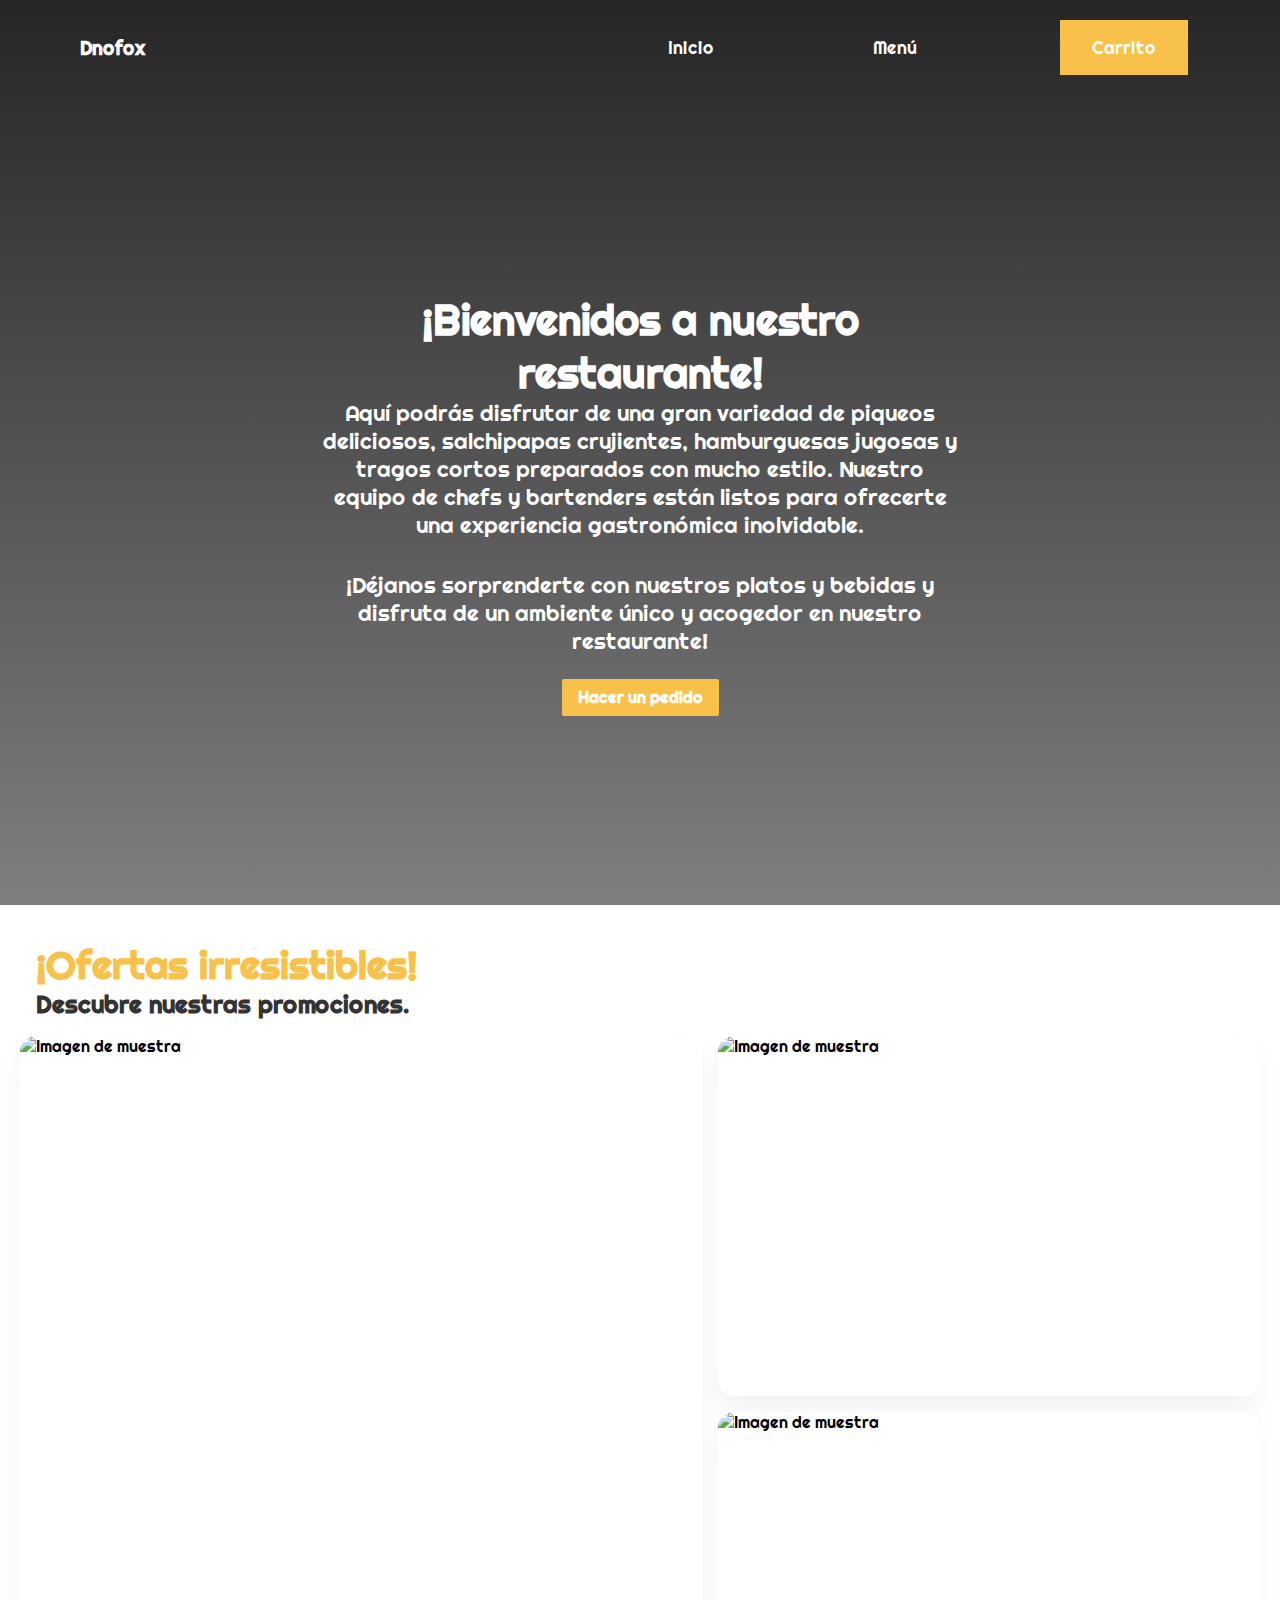
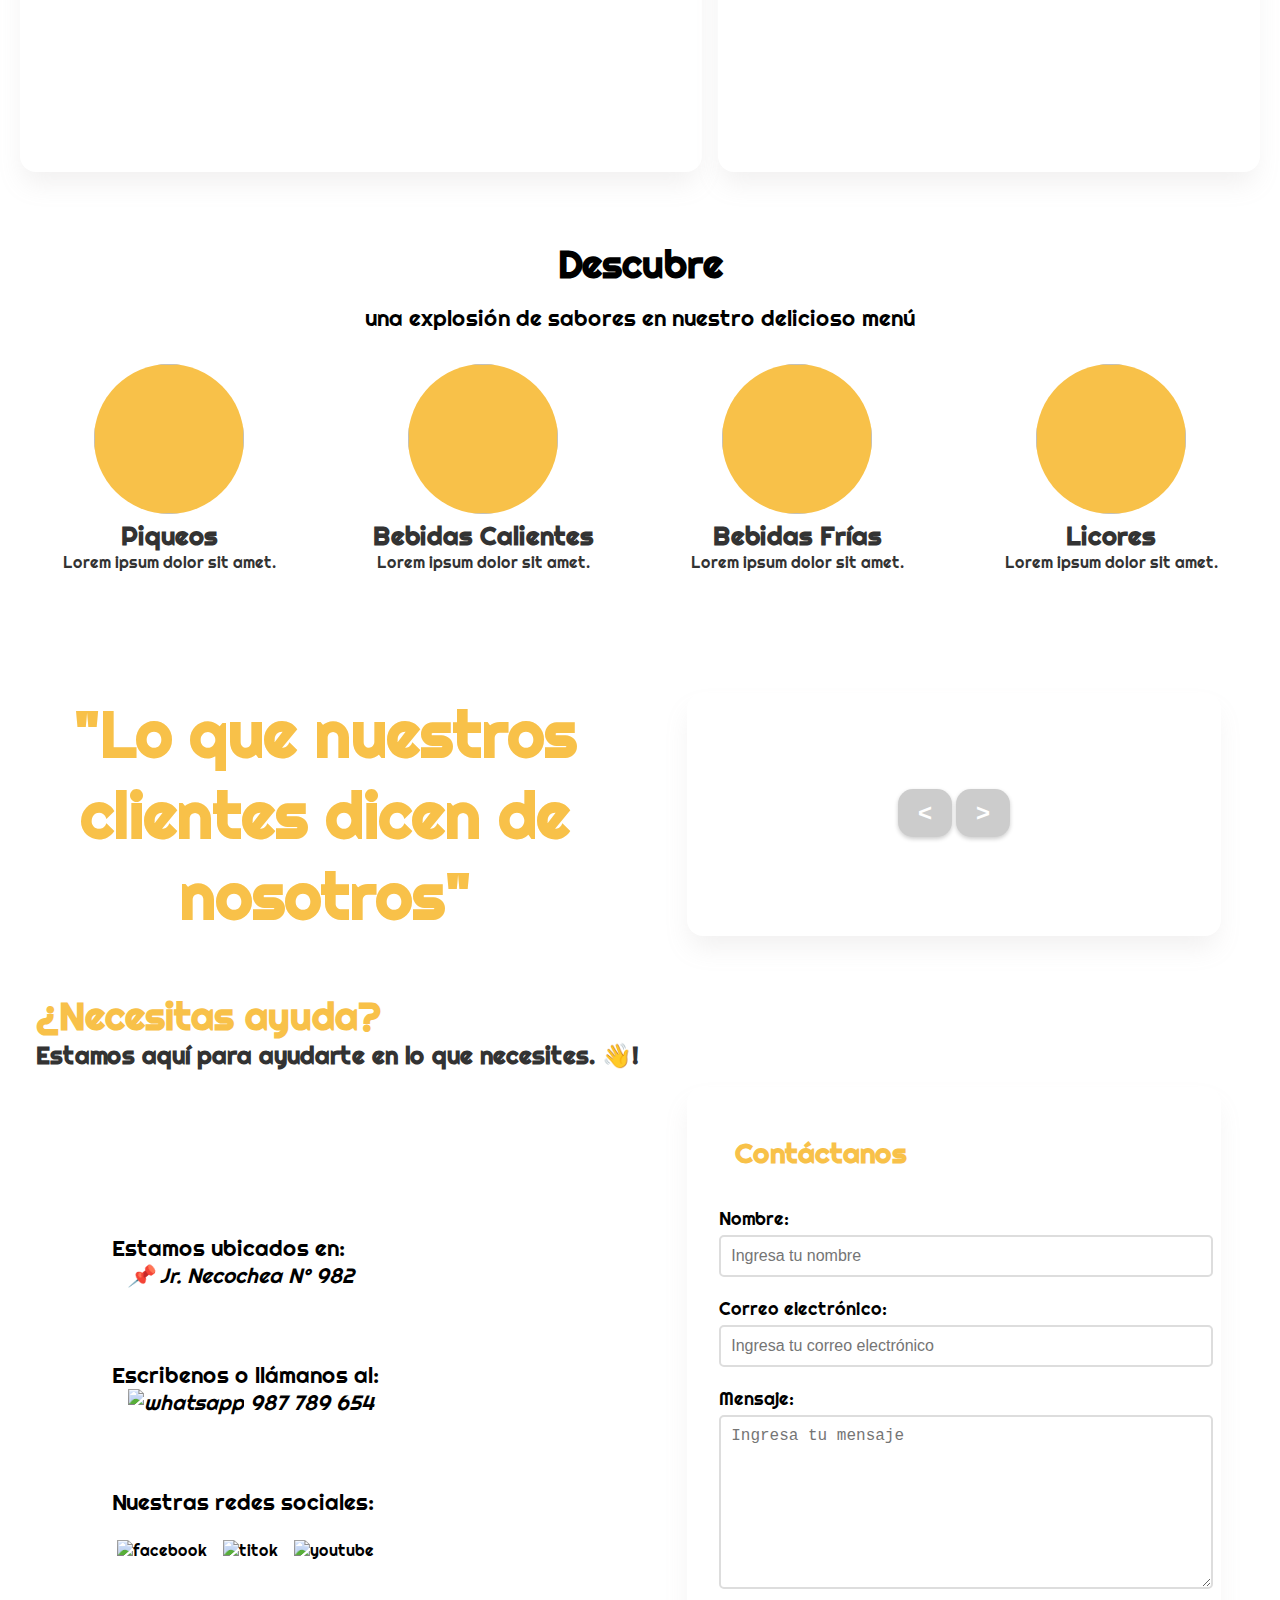
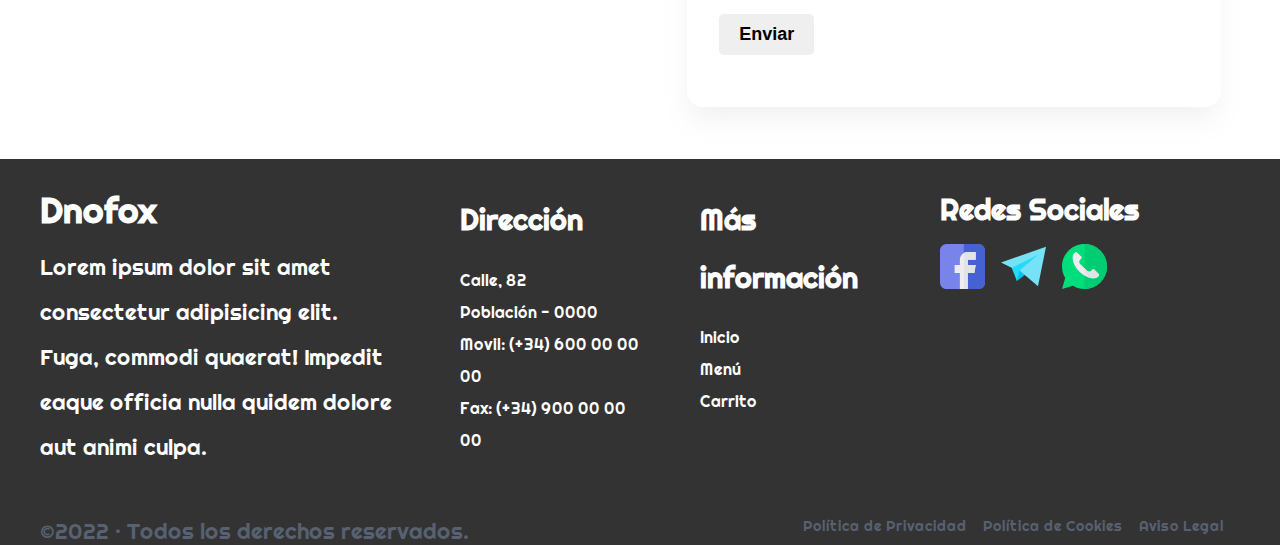
==== website-template/index.html @ bc61fc24 "adaptando para movil, página index" ====
<!DOCTYPE html>
<html lang="es">

<head>
    <meta charset="UTF-8">
    <meta http-equiv="X-UA-Compatible" content="IE=edge">
    <meta name="viewport" content="width=device-width, initial-scale=1.0">
    <title>Dnofox</title>
    <link rel="stylesheet" href="template.css">
</head>

<body>
    <!-- CABECERA -->
    <div class="wrap-header-hero">
        <header class="main-header">
            <div class="header-wrap">
                <div class="wrap-logo-header">
                    <a class="logo-header" href="">Dnofox</a>
                </div>
                <div class=" wrap-nav-header">
                    <nav class="nav-header">
                        <input type="checkbox" id="check">
                        <label for="check" class="checkbtn">
                            <i class="toggle-menu">
                                <img
                                    src="[data-uri]">
                            </i>
                        </label>
                        <ul class="main-menu">
                            <li class="menu-item">
                                <a href="index.html">Inicio</a>
                            </li>
                            <li class="menu-item">
                                <a href="menu.html">Menú</a>
                            </li>
                            <li id="nav-main-shop" class="menu-item">
                                <a href="carrito.html">Carrito</a>
                            </li>
                        </ul>
                    </nav>
                </div>
            </div>
        </header>

        <!-- CONTENIDO -->
        <main>
            <section class="hero-home-page">
                <div class="wrap-hero-home-page">
                    <h1>¡Bienvenidos a nuestro restaurante! </h1>
                    <p>Aquí podrás disfrutar de una gran variedad de piqueos deliciosos, salchipapas crujientes,
                        hamburguesas jugosas y tragos cortos preparados con mucho estilo. Nuestro equipo de chefs y
                        bartenders están listos para ofrecerte una experiencia gastronómica inolvidable.</p>
                    <p>¡Déjanos sorprenderte con nuestros platos y bebidas y disfruta de un ambiente único y acogedor en
                        nuestro restaurante!</p>
                    <a href="" class="cta-main">Hacer un pedido</a>
                </div>
            </section>
    </div>
    <section class="main-section promotions-section">
        <h2>¡Ofertas irresistibles! <span>Descubre nuestras promociones.</span></h2>
        <div class="promotions-grid">
            <div class="card-bg-img promotion-special" onclick="window.location.href='./menu.html'">
                <img src="./img/food_2.avif" alt="Imagen de muestra">
                <div class="card-overlay">
                    <h3>hamburguesa Clásica</h3>
                    <span>S/9.90</span>
                </div>
            </div>
            <div class="card-bg-img" onclick="window.location.href='./menu.html'">
                <img src="./img/food_1.jpg" alt="Imagen de muestra">
                <div class="card-overlay">
                    <h3>Salchipapas</h3>
                    <span>S/8.00</span>
                </div>
            </div>
            <div class="card-bg-img" onclick="window.location.href='./menu.html'">
                <img src="./img/img_bg_piqueos.jpg" alt="Imagen de muestra">
                <div class="card-overlay">
                    <h3>Extra</h3>
                    <span>S/20.00</span>
                </div>
            </div>
        </div>
    </section>

    <section class="main-section menu-category-section">
        <h2>Descubre</h2>
        <p>una explosión de sabores en nuestro delicioso menú</p>
        <div class="columns column-4">
            <a href="menu.html" class="menu-category">
                <img src="./img/img_bg_piqueos.jpg" alt="">
                <h6>Piqueos</h6>
                <span>Lorem ipsum dolor sit amet.</span>
            </a>
            <a href="menu.html" class="menu-category">
                <img src="./img/img_bg_bebidas-calientes.jpg" alt="">
                <h6>Bebidas Calientes</h6>
                <span>Lorem ipsum dolor sit amet.</span>
            </a>
            <a href="menu.html" class="menu-category">
                <img src="./img/img_bg_bebidas-frias.jpg" alt="">
                <h6>Bebidas Frías</h6>
                <span>Lorem ipsum dolor sit amet.</span>
            </a>
            <a href="menu.html" class="menu-category">
                <img src="./img/img_bg_licores.jpg" alt="">
                <h6>Licores</h6>
                <span>Lorem ipsum dolor sit amet.</span>
            </a>
        </div>
    </section>

    <section class="main-section testimonial-section">
        <div class="columns column-2">
            <div class="testimonials-presentation">
                <h2>"Lo que nuestros clientes dicen de nosotros"</h2>
            </div>
            <div class="testimonials-carousel card">
                <div class="testimonials-container"></div>
                <div class="testimonials-nav">
                    <button class="prev-btn"> < </button>
                    <button class="next-btn"> > </button>
                </div>
            </div>
        </div>
    </section>

    <section class="main-section contact-section">
        <h2>¿Necesitas ayuda? <span>Estamos aquí para ayudarte en lo que necesites. 👋!</span></h2>
        <div class=" columns column-2 contact-container">
            <div class="contact-basic">
                <p>Estamos ubicados en:
                    <span>📌 Jr. Necochea N° 982</span>
                </p>
                <p>Escribenos o llámanos al:
                    <span><img src="img/rrss_whatsapp.png" alt="whatsapp"> 987 789 654</span>
                </p>
                <div class="rrss-contact">
                    <p>Nuestras redes sociales:</p>
                    <div class="rrss-icon">
                        <a href="">
                            <img src="img/rrss_facebook.png" alt="facebook">
                        </a>
                        <a href="">
                            <img src="img/rrss_tiktok.png" alt="titok">
                        </a>
                        <a href="">
                            <img src="img/rrss_youtube.png" alt="youtube">
                        </a>
                    </div>
                </div>
            </div>

            <div class="form-container card">
                <h2>Contáctanos</h2>
                <form>
                    <div class="form-group">
                        <label for="name">Nombre:</label>
                        <input type="text" id="name" name="name" placeholder="Ingresa tu nombre" required>
                    </div>
                    <div class="form-group">
                        <label for="email">Correo electrónico:</label>
                        <input type="email" id="email" name="email" placeholder="Ingresa tu correo electrónico"
                            required>
                    </div>
                    <div class="form-group">
                        <label for="message">Mensaje:</label>
                        <textarea id="message" name="message" placeholder="Ingresa tu mensaje" required></textarea>
                    </div>
                    <div class="form-group">
                        <button type="submit">Enviar</button>
                    </div>
                </form>
            </div>
        </div>
    </section>
    </main>

    <!-- PIE DE PÁGINA -->
    <footer class="footer">
        <div class="wrap-footer">
            <div class="text-element-footer element-footer">
                <h3>Dnofox</h3>
                <p>Lorem ipsum dolor sit amet consectetur adipisicing elit. Fuga, commodi quaerat! Impedit eaque officia
                    nulla quidem dolore aut animi culpa.</p>
            </div>
            <div class="text-element-footer element-footer">
                <h5>Dirección</h5>
                <ul>
                    <li>Calle, 82</li>
                    <li>Población - 0000</li>
                    <li>Movil: (+34) 600 00 00 00</li>
                    <li>Fax: (+34) 900 00 00 00</li>
                </ul>
            </div>
            <div class="text-element-footer element-footer">
                <h5>Más información</h5>
                <ul>
                    <li><a href="index.html">Inicio</a></li>
                    <li><a href="menu.html">Menú</a></li>
                    <li><a href="carrito.html">Carrito</a></li>
                </ul>
            </div>
            <div class="rrss-element-footer element-footer">
                <h5>Redes Sociales</h5>
                <ul>
                    <li>
                        <a href="">
                            <img src="[data-uri]"
                                alt="icono redes sociales">
                        </a>
                    </li>
                    <li>
                        <a href="">
                            <img src="[data-uri]"
                                alt="icono redes sociales">
                        </a>
                    </li>
                    <li>
                        <a href="">
                            <img src="[data-uri]"
                                alt="icono redes sociales">
                        </a>
                    </li>
                </ul>
            </div>
        </div>
        <div class="footer-creds">
            <div class="copy-creds">
                <p>©2022 · Todos los derechos reservados.</p>
            </div>
            <div class="legal-creds">
                <ul>
                    <li>
                        <a href="">Política de Privacidad</a>
                    </li>
                    <li>
                        <a href="">Política de Cookies</a>
                    </li>
                    <li>
                        <a href="">Aviso Legal</a>
                    </li>
                </ul>
            </div>
        </div>
    </footer>

    <script src="data.js"></script>
    <script src="script.js"></script>
</body>

</html>
---- website-template/template.css ----
@import url('https://fonts.googleapis.com/css2?family=Playfair+Display&display=swap');

@import url('https://fonts.googleapis.com/css2?family=Righteous&display=swap');

:root {
    /* --main-font: 'Playfair Display', serif; */
    --main-font: 'Righteous', cursive;

    --main-color: #333333;
    --main-texto: #f7f1e3;
    --main-destacado: #f8c149;

    --main-radius: 1rem;

    --color-azul: #2B3467;
    --color-rojo: #EB455F;
    --color-blanco: #FCFFE7;
    --color-celeste: #BAD7E9;
    --color-gris: #dadada;

    --card-bg: #fff;
}

html {
    font-family: var(--main-font);
}

* {
    margin: 0;
    padding: 0;
}

h1 {
    font-size: 2.6rem;
}

h2 {
    font-size: 2.4rem;
}

h3 {
    font-size: 2.2rem;
}

h4 {
    font-size: 2rem;
}

h5 {
    font-size: 1.8rem;
}

h6 {
    font-size: 1.6rem;
}

p {
    font-size: 1.4rem;
}

a {
    text-decoration: none;
}

a:visited {
    color: inherit;
}

li {
    list-style: none;
}

/* Clases Generales */
.btn {
    padding: 1rem;
    background: var(--card-bg);
    color: var(--main-destacado);
    border: 1px solid var(--main-destacado);
    border-radius: var(--main-radius);
    font-weight: bolder;
    font-size: 1.5rem;
}

.btn:hover {
    cursor: pointer;
}

.line {
    background-color: var(--color-gris);
    padding: .01rem;
    width: 90%;
    margin: 1rem auto 0;
}

.tag {
    padding: 0.5rem 1rem;
}

.select-item {
    color: var(--main-destacado) !important;
    padding-bottom: 10px;
    border-bottom: 3px solid var(--main-destacado);
}

/* Card */
.card,
.card-bg-img,
.card-bg-image {
    border-radius: var(--main-radius);
    width: calc(80% - 20px);
    box-shadow: -1px 15px 26px -4px rgb(161 151 151 / 15%);
    padding: 2rem;
    background-color: var(--card-bg);
}

.card-bg-image {
    background: linear-gradient(to bottom, rgba(0, 0, 0, 0.3) 0%, rgba(82, 81, 81, 0.7) 100%), url('./img/bg_1.jpg');
    background-size: cover;
    background-position: center;
    background-repeat: no-repeat;
    /* height: 150px; */
    display: flex;
    justify-content: center;
    align-items: center;
    cursor: pointer;
}

.card-bg-image h3 {
    color: white;
    text-align: center;
}

.card-bg-img {
    width: 100%;
    background-color: var(--card-bg);
    position: relative;
    display: inline-block;
    padding: 0;
}

.card-bg-img img {
    border-radius: var(--main-radius);
    display: block;
    width: 100%;
    height: auto;
    object-fit: contain;
}

.card-overlay {
    position: absolute;
    top: 0;
    left: 0;
    width: 100%;
    height: 100%;
    display: flex;
    justify-content: center;
    align-items: center;
    background-color: rgba(0, 0, 0, 0.5);
    opacity: 0;
    transition: opacity 0.3s ease-in-out;
    border-radius: var(--main-radius);
    cursor: pointer;
    display: flex;
    flex-direction: column;
}

.card-overlay h3 {
    color: #fff;
    text-align: center;
}

.card-overlay span {
    color: var(--main-destacado);
    font-weight: bold;
    font-size: 4rem;
}

.card-bg-img:hover .card-overlay {
    opacity: 1;
}

@media (max-width: 700px) {
    .card-overlay {
        opacity: 1;
    }
}

/* Enlaces y botones */
.cta-main {
    background-color: var(--main-destacado);
    padding: 0.5rem 1rem;
    color: #fff;
    font-weight: bold;
    border-radius: 2px;
}

/* Colors */
.bg-destacado {
    background-color: var(--main-destacado);
}

.bg-azul {
    background-color: var(--color-azul);
}

.bg-rojo {
    background-color: var(--color-rojo);
}

.bg-blanco {
    background-color: var(--color-blanco);
}

.bg-celeste {
    background-color: var(--color-celeste);
}

.bg-gris {
    background-color: var(--color-gris);
}

.t-destacado {
    color: var(--main-destacado);
}

.t-azul {
    color: var(--color-azul);
}

.t-rojo {
    color: var(--color-rojo);
}

.t-blanco {
    color: var(--color-blanco);
}

.t-celeste {
    color: var(--color-celeste);
}

.t-gris {
    color: var(--color-gris);
}

/* Columns */
.columns {
    display: grid;
    justify-items: center;
    grid-column-gap: 1rem;
    grid-row-gap: 1rem;
}

.column-2 {
    grid-template-columns: repeat(2, 1fr);
}

.column-3 {
    grid-template-columns: repeat(3, 1fr);
}

.column-4 {
    grid-template-columns: repeat(4, 1fr);
}

.column-5 {
    grid-template-columns: repeat(5, 1fr);
}

.column-6 {
    grid-template-columns: repeat(6, 1fr);
}

/* form*/
.form-container h2 {
    margin-bottom: 20px;
    font-size: 28px;
}

.form-group {
    margin-bottom: 20px;
}

.form-group label {
    display: block;
    margin-bottom: 5px;
    font-size: 18px;
    font-weight: 500;
}

.form-group input,
.form-group textarea {
    width: 100%;
    padding: 10px;
    font-size: 16px;
    border-radius: 5px;
    border: 2px solid #ddd;
}

.form-group input:focus,
.form-group textarea:focus {
    outline: none;
    border-color: var(--main-destacado);
}

.form-group textarea {
    height: 150px;
}

.form-group button {
    padding: 10px 20px;
    font-size: 18px;
    font-weight: 900;
    color: #000;
    border: none;
    border-radius: 5px;
    cursor: pointer;
    transition: background-color 0.2s ease-in-out;
}

.form-group button:hover {
    background-color: var(--main-destacado);
    color: #fff;
}

/* Main Section */
.main-section {
    padding: 20px;
}

.section-header {
    width: auto;
    display: flex;
    justify-content: space-between;
    margin-bottom: 1.5rem;
}

.section-header ul {
    display: flex;
    gap: 1rem;
}

.section-header ul li {
    font-size: 1.2rem;
}

.section-header ul li a {
    color: var(--main-color);
    font-weight: bold;
}

.section-header a:hover {
    color: var(--main-destacado);
}


/* Card Product*/
.product {
    display: flex;
    flex-flow: column;
    align-items: start;
    justify-content: space-between;
}

.product:hover {
    transform: scale(1.04);
}

.product img {
    width: 100%;
    border-radius: var(--main-radius);
    margin-bottom: 10px;
}

.product-title {
    padding: 20px 0;
}

.product-category {
    font-size: 1rem;
    display: grid;
    grid-template-columns: repeat(2, 1fr);
}

.product-category a {
    border: 1px solid var(--main-destacado);
    color: var(--main-destacado);
    padding: .2rem 1rem;
    border-radius: 10px;
    font-weight: bold;
    box-sizing: border-box;
    text-transform: lowercase;
}

.product-category a:hover {
    cursor: pointer;
    background-color: var(--main-destacado);
    color: var(--main-texto);
}

.category-text {
    display: flex;
    justify-content: flex-start;
    gap: .5rem;
}

.category-icon {
    display: flex;
    justify-content: flex-end;
    gap: .5rem;
}

.product-pq {
    display: flex;
    justify-content: space-between;
    align-items: center;
    width: 100%;
    padding: 2rem 0;
}

.product-price {
    font-size: 45px;
    font-weight: bold;
}

.product-quantity input,
.product-quantity button {
    font-size: 1.3rem;
    padding: 5px;
    border-radius: 15px;
    border: 1px solid var(--main-destacado);
    background-color: var(--card-bg);
    margin-left: 10px;
    width: 40px;
}

.product-quantity button:hover {
    cursor: pointer;
}

.product-buy-button {
    font-size: 16px;
    padding: 10px 20px;
    background-color: var(--main-destacado);
    color: #fff;
    border-radius: 5px;
    border: none;
    cursor: pointer;
    transition: background-color 0.3s ease;
    width: 100%;
}

.product-buy-button:hover {
    background-color: #fff;
    border: 1px solid var(--main-destacado);
    color: var(--main-destacado);
}

/* Checkout Order */
.checkout-order {
    width: calc(90% - 5rem);
    padding: 3rem 0;
}

.title-checkout {
    display: flex;
    align-items: center;
    justify-content: space-between;
}

.title-checkout h6 {
    color: var(--main-destacado);
}

.price-list i {
    display: flex;
    justify-content: end;
    font-size: 20px;
    color: #cfcfcf;
}

.closeButton::before {
    content: "x";
}

.counter-container {
    display: flex;
    align-items: center;
    padding: 20px 0;
}

.counter-container h3 {
    color: var(--main-destacado);
}

.counter-food {
    display: flex;
    align-items: center;
    width: 80%;
}

.counter-food img {
    width: 20%;
}

.counter-food h4 {
    font-weight: bold;
    width: 40%;
    line-height: 34px;
    padding-left: 20px;
}

.price {
    display: flex;
    align-items: center;
    justify-content: space-between;
    padding: 30px 0;
}

.price-list .price {
    padding: 0;
    border-bottom: 1px solid #cfcfcf;
    padding-bottom: 5px;
    margin-bottom: 10px;
}

.price h2 {
    line-height: 58px;
}

.price span {
    color: #CFCFCF;
    padding-top: 20px;
    display: block;
}

.qty-input {
    color: #000;
    background: #fff;
    display: flex;
    align-items: center;
    justify-content: end;
    overflow: hidden;
    border-radius: 4px;
}

.qty-input .product-qty,
.qty-input .qty-count {
    background: transparent;
    color: inherit;
    font-weight: bold;
    font-size: inherit;
    border: none;
    display: inline-block;
    min-width: 0;
    height: 2.5rem;
    line-height: 1;
}

.qty-input .qty-count {
    cursor: pointer;
    width: 2.5rem;
    font-size: 1.25em;
    text-indent: -100px;
    overflow: hidden;
    position: relative;
    border: 1px solid #F29F05;
    border-radius: 8px;
}

.qty-input .product-qty {
    width: 50px;
    min-width: 0;
    display: inline-block;
    text-align: center;
    -webkit-appearance: textfield;
    -moz-appearance: textfield;
    appearance: textfield;
    border: 1px solid #F2F2F2;
    border-radius: 14px;
    font-size: 14px;
    font-weight: 400;
    margin: 0px 10px;
    color: #363636;
}

.qty-input .qty-count:before,
.qty-input .qty-count:after {
    content: "";
    height: 5px;
    width: 15px;
    position: absolute;
    display: block;
    background: #F29F05;
    top: 0;
    bottom: 0;
    left: 0;
    right: 0;
    margin: auto;
}

.qty-input .qty-count--add:after {
    transform: rotate(90deg);
}

.totel-price {
    display: flex;
    align-items: center;
    justify-content: space-between;
}

.totel-price span {
    color: #cfcfcf;
    font-size: 18px;
}

.totel-price h5 {
    font-weight: bold;
    font-size: 24px;
}

.totel-price h2 {
    color: var(--main-destacado);
}

/* MEDIA QUERY */
@media (max-width:1200px) {
    .section-header {
        justify-content: center;
        gap: 1rem;
    }

    .column-4 {
        grid-template-columns: repeat(3, 1fr);
    }

    .column-3 {
        grid-template-columns: repeat(2, 1fr);
    }

    .column-2 {
        grid-template-columns: repeat(1, 1fr);
    }

    form.checkout-form {
        margin-top: 60px;
    }
}

@media (max-width: 921px) {
    .column-4 {
        grid-template-columns: repeat(2, 1fr);
    }

    .column-3 {
        grid-template-columns: repeat(1, 1fr);
    }
}

@media (max-width: 600px) {
    .column-2 {
        grid-template-columns: 300px;
       justify-content: center;
    }

    .column-4 {
        grid-template-columns: repeat(1, 1fr);
    }
}
/* =========================Header========================= */
header.main-header {
    position: relative;
    top: 0;
    width: 100%;
    z-index: 9999;
}

.header-wrap {
    display: flex;
    justify-content: space-between;
    padding: 1rem;
    background-color: transparent;
    z-index: 999;
}

.wrap-logo-header {
    display: flex;
    align-items: center;
    flex-basis: 15%;
}

.logo-header {
    font-weight: bold;
    font-size: 1.2rem;
    color: #fff;
}

/* menu header */
.wrap-nav-header {
    display: flex;
    flex-basis: 50%;
}

.nav-header {
    display: flex;
    align-items: center;
    width: 100%;
}

ul.main-menu {
    display: flex;
    width: 100%;
    z-index: 99;
    margin: 0;
    padding: 0;
    justify-content: space-between;
    align-items: center;
    font-size: 1.1rem;
}

ul.main-menu #nav-main-shop {
    display: flex;
    align-items: center;
    padding: 0.5rem 1rem;
    background-color: var(--main-destacado);
    color: #fff;
}

li.menu-item {
    margin: 0.75rem;
    display: flex;
}

li.menu-item a {
    padding: 0.5rem 1rem;
    color: #fff;
}

li.menu-item a:hover {
    color: var(--main-destacado);
}

/* menu responsive */
i.toggle-menu img {
    width: 27px;
    z-index: 99;
}

i.toggle-menu {
    display: none;
    background-color: #fff;
    border: none;
    z-index: 9999;
}

input#check {
    display: none;
}

@media (min-width: 880px) {
    .header-wrap {
        padding: 0.5rem 5rem;
    }
}

@media (min-width: 768px) {
    a.logo-header {
        color: #fff;
    }
}

@media (max-width:768px) {
    header.main-header {
        margin-bottom: 4rem;
    }

    .header-wrap {
        position: fixed;
        width: 100%;
        background-color: #fff;
        padding: 0;
        top: 0;
        z-index: 9999;
        height: 60px;
    }

    .wrap-logo-header {
        position: fixed;
        z-index: 999;
        top: 3%;
        left: 3%;
    }

    .logo-header,
    li.menu-item a {
        color: #222;
    }

    i.toggle-menu {
        display: flex;
    }

    ul.main-menu,
    #nav-main-shop {
        display: none;
        left: 0;
        margin: 0;
        padding: 0;
    }

    ul.main-menu {
        position: fixed;
        background-color: #fff;
    }

    label.checkbtn {
        position: fixed;
        right: 3%;
        top: 3%;
        z-index: 9999;
        cursor: pointer;
    }

    #check:checked~ul {
        display: flex;
        z-index: 9;
        flex-flow: column;
        align-items: center;
        justify-content: center;
        height: 100vh;
        top: 0;
        font-size: 2rem;
    }
}







/* =========================MAIN========================= */
/* Hero Section Homepage */
.wrap-header-hero {
    background: linear-gradient(to bottom, rgb(0 0 0 / .85), rgb(0 0 0 / .5)), url(img/bg_1.jpg);
    background-size: cover;
    background-repeat: no-repeat;
    background-position: center;
}

.hero-home-page {
    height: 90vh;
    display: flex;
    align-items: center;
    justify-content: center;
}

.wrap-hero-home-page {
    color: #fff;
    text-align: center;
    width: 50%;
}

.wrap-hero-home-page p {
    margin-bottom: 2rem;
}

@media (max-width: 768px) {
    .wrap-hero-home-page {
        width: 100%;
        padding: 1rem;
    }

    .wrap-hero-home-page h1 {
        font-size: 1.5rem;
    }

    .wrap-hero-home-page p {
        font-size: 1rem;
    }
}

/* Menu Category Section */
.menu-category-section {
    text-align: center;
    padding-top: 2rem;
}

.menu-category-section h2 {
    margin: 1rem 0;
}

.menu-category-section p {
    margin-bottom: 2rem;
}

.menu-category h6, .menu-category span {
    color: var(--main-color);
}

.menu-category img {
    width: 150px;
    height: 150px;
    object-fit: cover;
    border-radius: 50%;
    background-color: var(--main-destacado);
}

.menu-category:hover {
    transform: scale(1.04);
}

/* Promotions Section */
.promotions-section {
}

.promotions-section h2,
.contact-section h2 {
    display: flex;
    flex-direction: column;
    padding: 1rem;
    color: var(--main-destacado)
}

.promotions-section h2 span,
.contact-section h2 span {
    font-size: 1.5rem;
    color: var(--main-color);
}

.promotions-grid {
    display: grid;
    grid-template-columns: 55% 1fr;
    grid-template-rows: repeat(2, 40vh);
    grid-gap: 1rem;
}

.promotions-grid img {
    height: 100%;
    object-fit: cover;
}

.promotion-special {
    grid-area: span 2;
}

@media (max-width: 700px) {
    .promotions-grid {
        grid-template-columns: 1fr;
        grid-template-rows: repeat(3, 40vh);
    }

    .promotion-special {
        grid-area: 1;
    }
}

/* Testimonial Carousel */
.testimonial-section {
    margin-top: 5rem;
}

.testimonials-presentation {
    display: flex;
    justify-content: center;
    align-items: center;
    width: 90%;
}

.testimonials-presentation h2 {
    font-size: 4rem;
    color: var(--main-destacado);
    text-align: center;
}

.testimonials-carousel {
    display: flex;
    flex-direction: column;
    align-items: center;
}

.testimonials-container {
    padding: 2rem;
}

.testimonial {
    width: 80%;
    margin: auto;
    display: flex;
    flex-direction: column;
    align-items: center;
    gap: 1rem;
}

.testimonial img {
    width: 100px;
    height: 100px;
    border-radius: 50%;
    object-fit: cover;
    box-shadow: 0 0 20px rgba(0, 0, 0, 0.5);
}

.testimonial blockquote {
    font-style: italic;
    quotes: "\201C" "\201D" "\2018" "\2019";
    position: relative;
    font-size: 1rem;
}

.testimonial blockquote::before {
    content: open-quote;
    position: absolute;
    top: -10px;
    left: 0px;
    font-size: 3em;
    color: #ccc;
}

.testimonial blockquote::after {
    content: close-quote;
    position: absolute;
    bottom: 0px;
    right: 15px;
    font-size: 3em;
    color: #ccc;
}

.testimonial blockquote p {
    color: #dadada;
    margin: 0 50px;
    text-align: center;
}

.testimonial blockquote cite {
    width: 90%;
    display: block;
    margin-top: 20px;
    text-align: right;
}

.testimonials-nav button {
    font-size: 1.5rem;
    font-weight: bold;
    background-color: #ccc;
    color: #fff;
    border: none;
    padding: 10px 20px;
    border-radius: 15px;
    box-shadow: 0 2px 4px rgba(0, 0, 0, 0.2);
    cursor: pointer;
}

.testimonials-nav button:hover {
    background-color: var(--main-destacado);
}

@media (max-width: 1200px) {
    .testimonials-presentation h2 {
        font-size: 2rem;
    }

    .testimonials-carousel {
        width: 70%;
    }

    .testimonial {
        flex-direction: column;
    }
}

/* Contact Section */
.contact-section {
}

.contact-container {
    margin: auto;
}

.contact-container img {
    width: 30px;
    height: 30px;
}

.contact-basic {
    width: 70%;
    display: flex;
    flex-direction: column;
    align-items: flex-start;
    justify-content: center;
    gap: 3rem;
}

.contact-basic p {
    display: flex;
    flex-direction: column;
    margin-bottom: 1.5rem;
}

.contact-basic p span {
    font-style: italic;
    font-size: 1.3rem;
    margin: 0 0 0 1rem;
}

.rrss-icon {
    display: flex;
    gap: 1rem;
    justify-content: flex-end;
}

@media (max-width: 1200px) {
    .contact-basic {
        flex-direction: column;
        justify-content: flex-start;
        width: 90%;
    }
}

/* =========================FOOTER========================= */
/* Footer de la página */
.footer {
    background-color: var(--main-color);
    color: #fff;
}

.wrap-footer {
    display: grid;
    grid-template-columns: 30% 15% 15% 20%;
    column-gap: 5%;
    padding: 1rem;
    margin: 2rem auto;
    max-width: 1200px;
}

.element-footer h5 {
    margin: 1rem 0;
}

.text-element-footer {
    line-height: 2;
}

.text-element-footer li a {
    color: var(--main-c);
}

.rrss-element-footer ul {
    display: flex;
    flex-wrap: wrap;
}

.rrss-element-footer img {
    width: 45px;
}

.rrss-element-footer li {
    margin-right: 1rem;
}

.footer-creds {
    display: flex;
    justify-content: space-between;
    padding: 0 1rem;
    color: #576171;
    font-size: 0.9rem;
    max-width: 1200px;
    margin: 0 auto;
}

.legal-creds ul {
    display: flex;
}

.legal-creds ul li {
    padding-right: 1rem;
}

.legal-creds ul li a {
    color: #576171;
}

@media (max-width: 768px) {
    .wrap-footer {
        grid-template-columns: repeat(2, 1fr);
    }
}

@media (max-width: 480px) {
    .wrap-footer {
        grid-template-columns: repeat(1, 1fr);
    }
}

@media (max-width: 320px) {
    .footer-creds {
        flex-flow: column;
    }
}
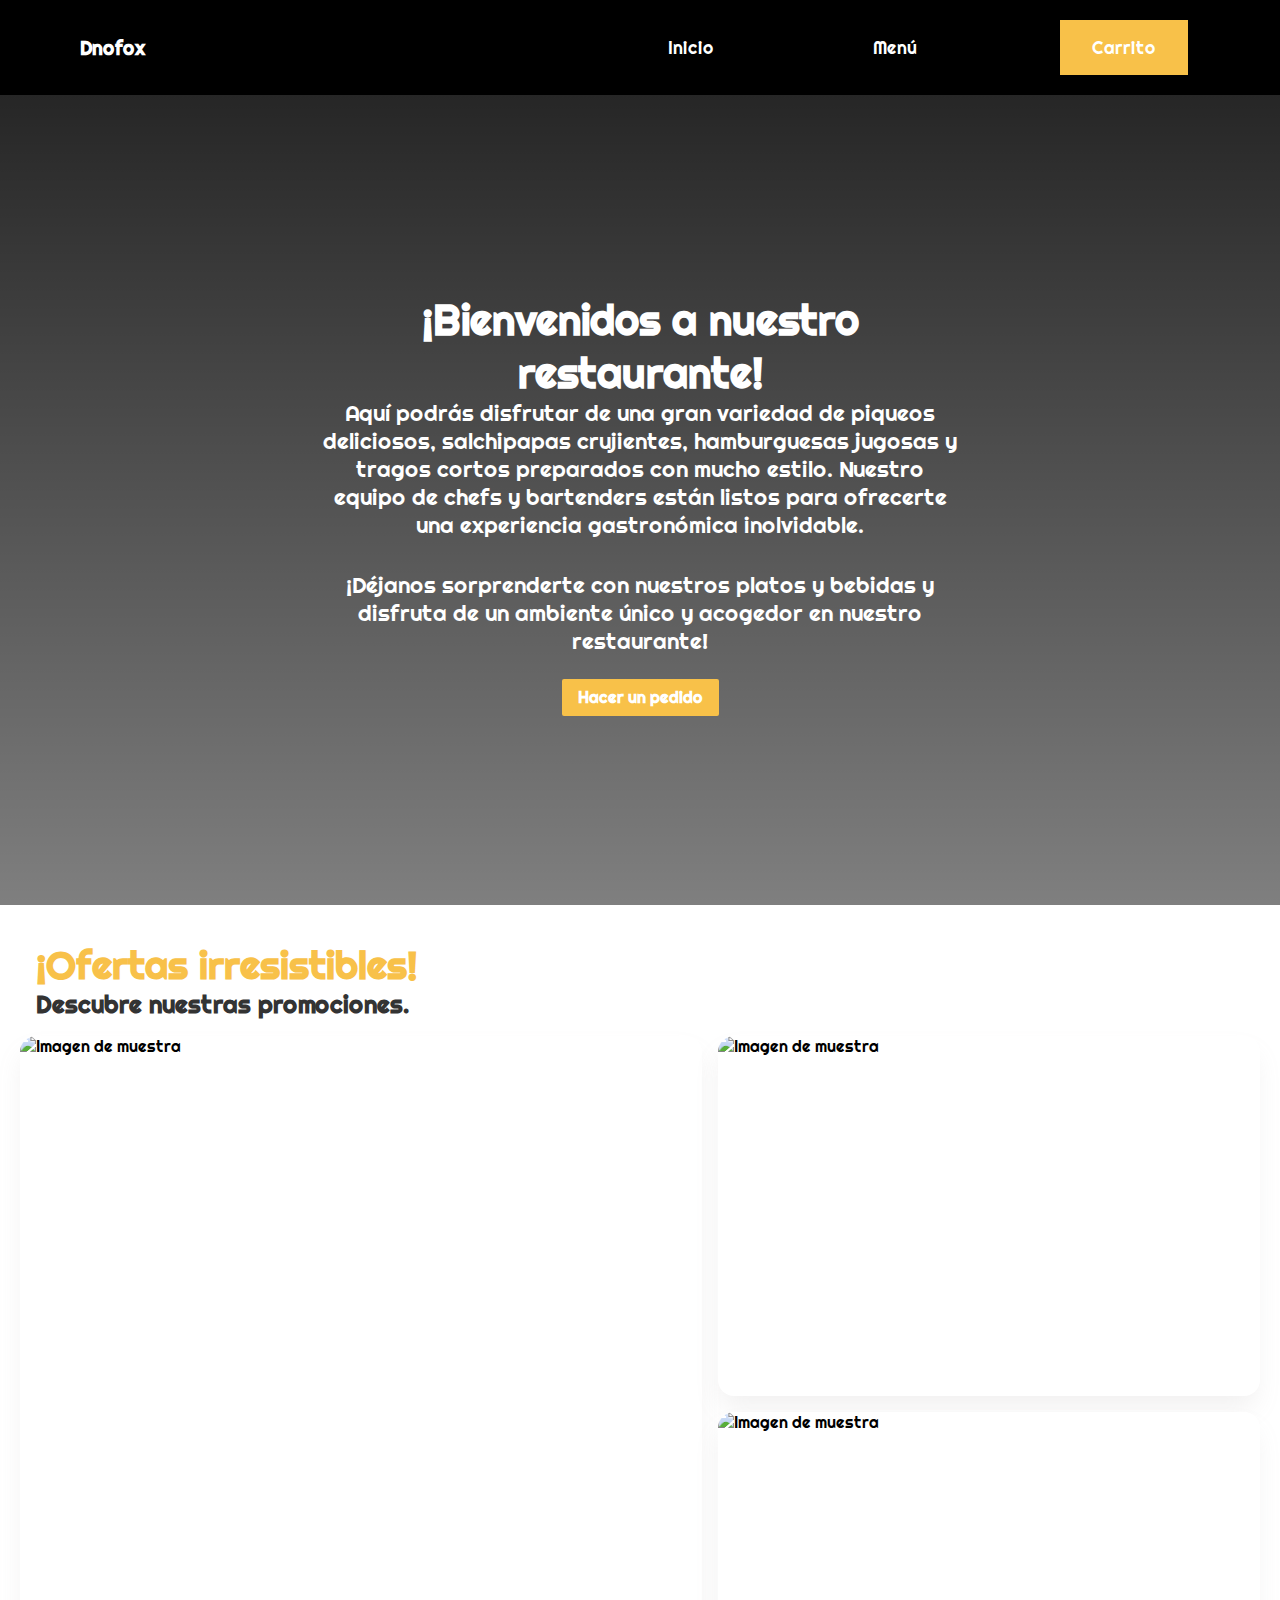
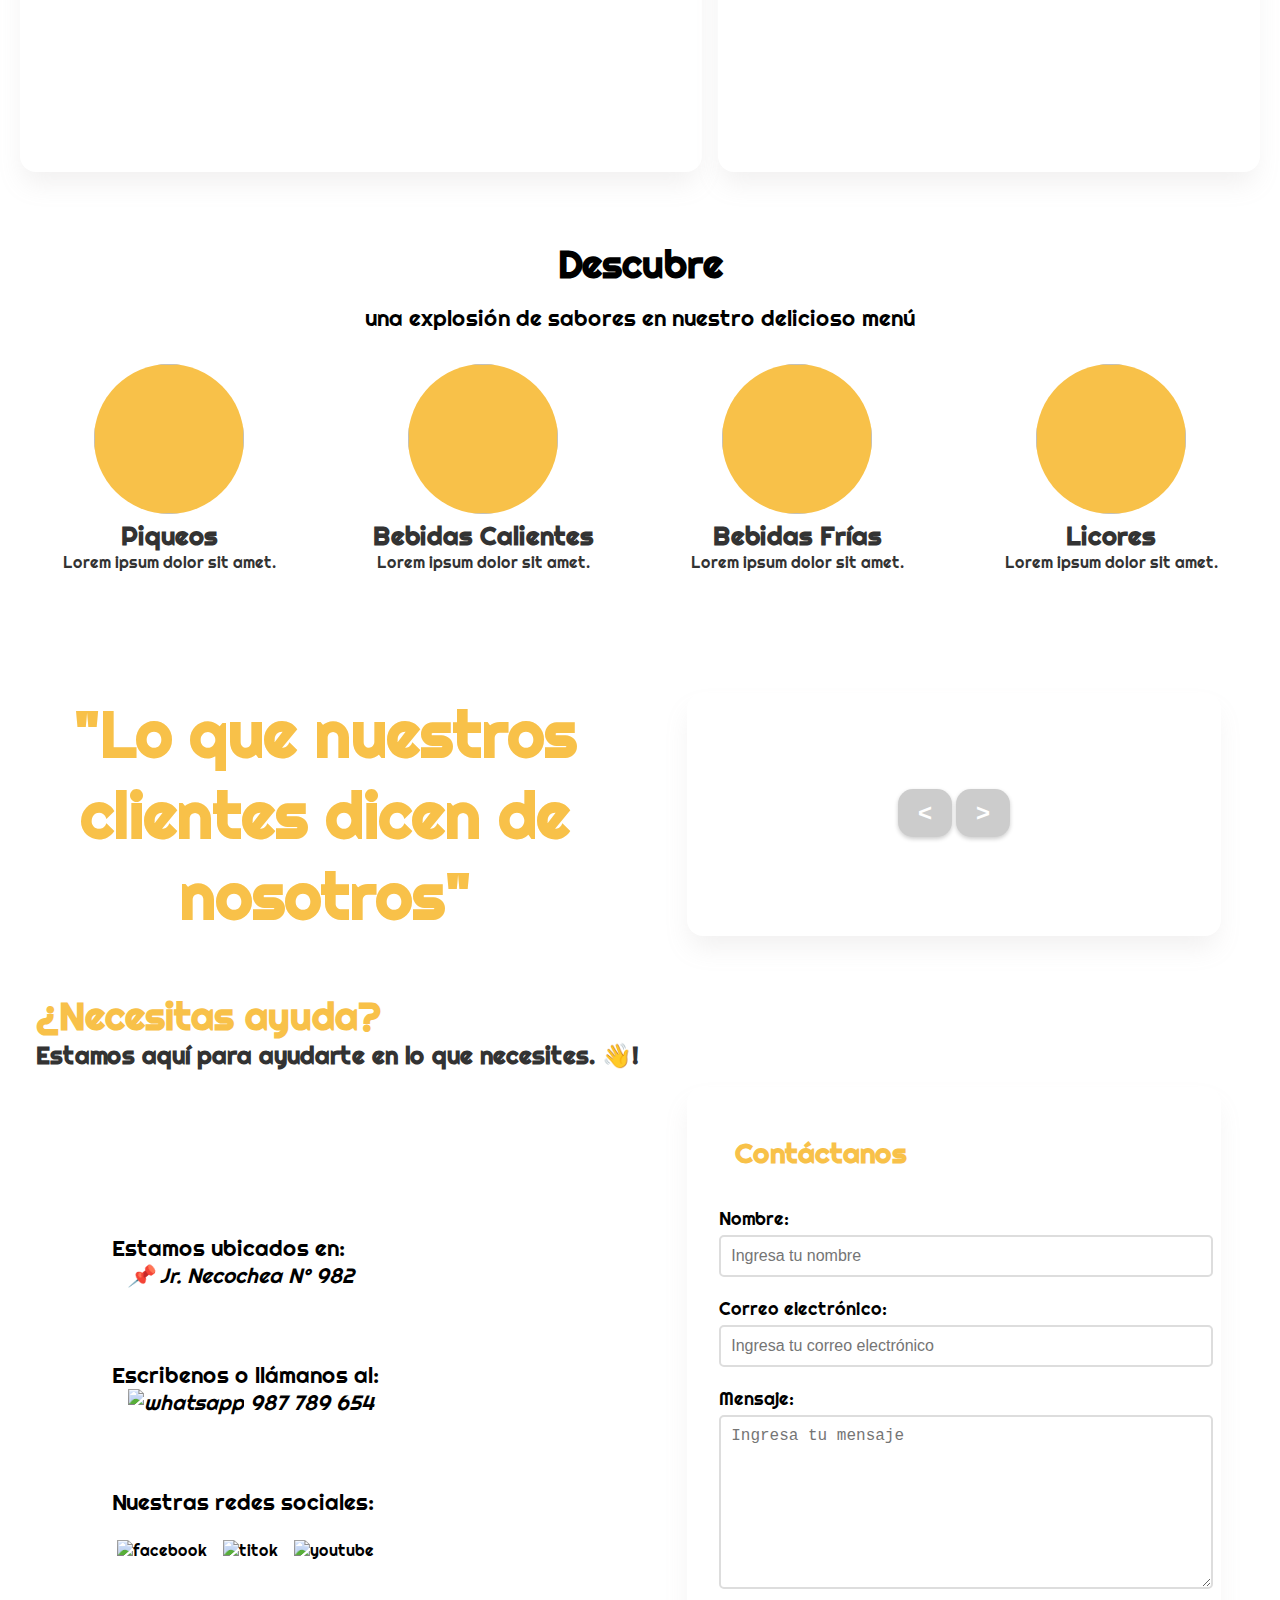
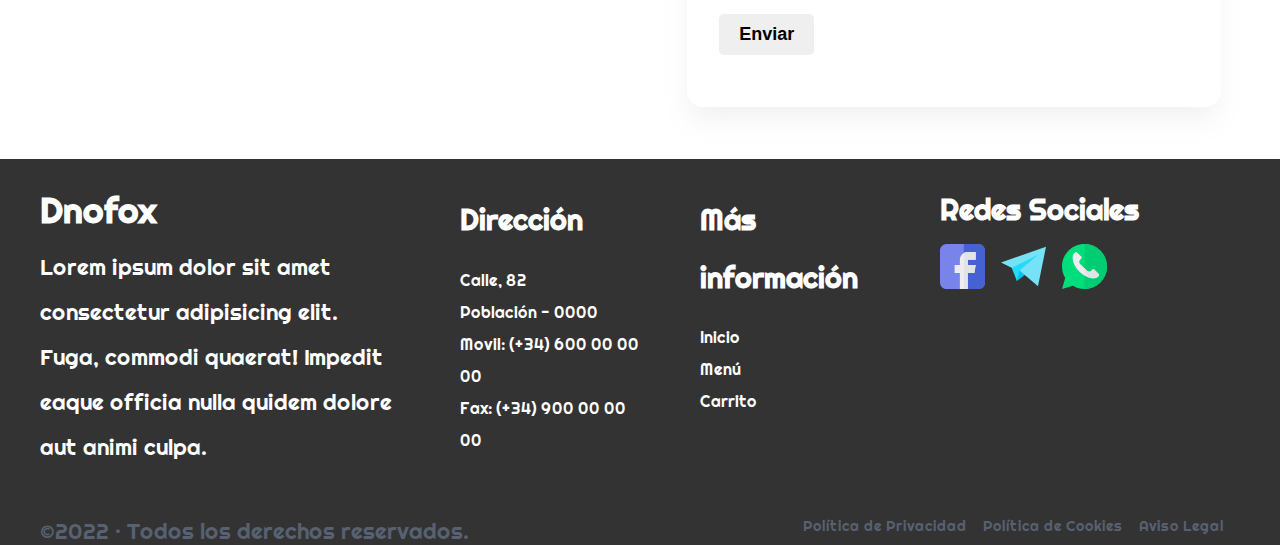
==== commit 97a97fbb: "creando presentacion para cada pagina web" ====
--- a/website-template/index.html
+++ b/website-template/index.html
@@ -11,169 +11,168 @@
 
 <body>
     <!-- CABECERA -->
-    <div class="wrap-header-hero">
-        <header class="main-header">
-            <div class="header-wrap">
-                <div class="wrap-logo-header">
-                    <a class="logo-header" href="">Dnofox</a>
-                </div>
-                <div class=" wrap-nav-header">
-                    <nav class="nav-header">
-                        <input type="checkbox" id="check">
-                        <label for="check" class="checkbtn">
-                            <i class="toggle-menu">
-                                <img
-                                    src="[data-uri]">
-                            </i>
-                        </label>
-                        <ul class="main-menu">
-                            <li class="menu-item">
-                                <a href="index.html">Inicio</a>
-                            </li>
-                            <li class="menu-item">
-                                <a href="menu.html">Menú</a>
-                            </li>
-                            <li id="nav-main-shop" class="menu-item">
-                                <a href="carrito.html">Carrito</a>
-                            </li>
-                        </ul>
-                    </nav>
-                </div>
-            </div>
-        </header>
-
-        <!-- CONTENIDO -->
-        <main>
-            <section class="hero-home-page">
-                <div class="wrap-hero-home-page">
-                    <h1>¡Bienvenidos a nuestro restaurante! </h1>
-                    <p>Aquí podrás disfrutar de una gran variedad de piqueos deliciosos, salchipapas crujientes,
-                        hamburguesas jugosas y tragos cortos preparados con mucho estilo. Nuestro equipo de chefs y
-                        bartenders están listos para ofrecerte una experiencia gastronómica inolvidable.</p>
-                    <p>¡Déjanos sorprenderte con nuestros platos y bebidas y disfruta de un ambiente único y acogedor en
-                        nuestro restaurante!</p>
-                    <a href="" class="cta-main">Hacer un pedido</a>
-                </div>
-            </section>
-    </div>
-    <section class="main-section promotions-section">
-        <h2>¡Ofertas irresistibles! <span>Descubre nuestras promociones.</span></h2>
-        <div class="promotions-grid">
-            <div class="card-bg-img promotion-special" onclick="window.location.href='./menu.html'">
-                <img src="./img/food_2.avif" alt="Imagen de muestra">
-                <div class="card-overlay">
-                    <h3>hamburguesa Clásica</h3>
-                    <span>S/9.90</span>
-                </div>
-            </div>
-            <div class="card-bg-img" onclick="window.location.href='./menu.html'">
-                <img src="./img/food_1.jpg" alt="Imagen de muestra">
-                <div class="card-overlay">
-                    <h3>Salchipapas</h3>
-                    <span>S/8.00</span>
-                </div>
-            </div>
-            <div class="card-bg-img" onclick="window.location.href='./menu.html'">
-                <img src="./img/img_bg_piqueos.jpg" alt="Imagen de muestra">
-                <div class="card-overlay">
-                    <h3>Extra</h3>
-                    <span>S/20.00</span>
-                </div>
+    <header class="main-header">
+        <div class="header-wrap">
+            <div class="wrap-logo-header">
+                <a class="logo-header" href="">Dnofox</a>
+            </div>
+            <div class=" wrap-nav-header">
+                <nav class="nav-header">
+                    <input type="checkbox" id="check">
+                    <label for="check" class="checkbtn">
+                        <i class="toggle-menu">
+                            <img
+                                src="[data-uri]">
+                        </i>
+                    </label>
+                    <ul class="main-menu">
+                        <li class="menu-item">
+                            <a href="index.html">Inicio</a>
+                        </li>
+                        <li class="menu-item">
+                            <a href="menu.html">Menú</a>
+                        </li>
+                        <li id="nav-main-shop" class="menu-item">
+                            <a href="carrito.html">Carrito</a>
+                        </li>
+                    </ul>
+                </nav>
             </div>
         </div>
-    </section>
-
-    <section class="main-section menu-category-section">
-        <h2>Descubre</h2>
-        <p>una explosión de sabores en nuestro delicioso menú</p>
-        <div class="columns column-4">
-            <a href="menu.html" class="menu-category">
-                <img src="./img/img_bg_piqueos.jpg" alt="">
-                <h6>Piqueos</h6>
-                <span>Lorem ipsum dolor sit amet.</span>
-            </a>
-            <a href="menu.html" class="menu-category">
-                <img src="./img/img_bg_bebidas-calientes.jpg" alt="">
-                <h6>Bebidas Calientes</h6>
-                <span>Lorem ipsum dolor sit amet.</span>
-            </a>
-            <a href="menu.html" class="menu-category">
-                <img src="./img/img_bg_bebidas-frias.jpg" alt="">
-                <h6>Bebidas Frías</h6>
-                <span>Lorem ipsum dolor sit amet.</span>
-            </a>
-            <a href="menu.html" class="menu-category">
-                <img src="./img/img_bg_licores.jpg" alt="">
-                <h6>Licores</h6>
-                <span>Lorem ipsum dolor sit amet.</span>
-            </a>
-        </div>
-    </section>
-
-    <section class="main-section testimonial-section">
-        <div class="columns column-2">
-            <div class="testimonials-presentation">
-                <h2>"Lo que nuestros clientes dicen de nosotros"</h2>
-            </div>
-            <div class="testimonials-carousel card">
-                <div class="testimonials-container"></div>
-                <div class="testimonials-nav">
-                    <button class="prev-btn"> < </button>
-                    <button class="next-btn"> > </button>
-                </div>
-            </div>
-        </div>
-    </section>
-
-    <section class="main-section contact-section">
-        <h2>¿Necesitas ayuda? <span>Estamos aquí para ayudarte en lo que necesites. 👋!</span></h2>
-        <div class=" columns column-2 contact-container">
-            <div class="contact-basic">
-                <p>Estamos ubicados en:
-                    <span>📌 Jr. Necochea N° 982</span>
-                </p>
-                <p>Escribenos o llámanos al:
-                    <span><img src="img/rrss_whatsapp.png" alt="whatsapp"> 987 789 654</span>
-                </p>
-                <div class="rrss-contact">
-                    <p>Nuestras redes sociales:</p>
-                    <div class="rrss-icon">
-                        <a href="">
-                            <img src="img/rrss_facebook.png" alt="facebook">
-                        </a>
-                        <a href="">
-                            <img src="img/rrss_tiktok.png" alt="titok">
-                        </a>
-                        <a href="">
-                            <img src="img/rrss_youtube.png" alt="youtube">
-                        </a>
-                    </div>
-                </div>
-            </div>
-
-            <div class="form-container card">
-                <h2>Contáctanos</h2>
-                <form>
-                    <div class="form-group">
-                        <label for="name">Nombre:</label>
-                        <input type="text" id="name" name="name" placeholder="Ingresa tu nombre" required>
-                    </div>
-                    <div class="form-group">
-                        <label for="email">Correo electrónico:</label>
-                        <input type="email" id="email" name="email" placeholder="Ingresa tu correo electrónico"
-                            required>
-                    </div>
-                    <div class="form-group">
-                        <label for="message">Mensaje:</label>
-                        <textarea id="message" name="message" placeholder="Ingresa tu mensaje" required></textarea>
-                    </div>
-                    <div class="form-group">
-                        <button type="submit">Enviar</button>
-                    </div>
-                </form>
-            </div>
-        </div>
-    </section>
+    </header>
+
+    <!-- CONTENIDO -->
+    <main>
+        <section class="hero-home-page">
+            <div class="wrap-hero-home-page">
+                <h1>¡Bienvenidos a nuestro restaurante! </h1>
+                <p>Aquí podrás disfrutar de una gran variedad de piqueos deliciosos, salchipapas crujientes,
+                    hamburguesas jugosas y tragos cortos preparados con mucho estilo. Nuestro equipo de chefs y
+                    bartenders están listos para ofrecerte una experiencia gastronómica inolvidable.</p>
+                <p>¡Déjanos sorprenderte con nuestros platos y bebidas y disfruta de un ambiente único y acogedor en
+                    nuestro restaurante!</p>
+                <a href="" class="cta-main">Hacer un pedido</a>
+            </div>
+        </section>
+        <section class="main-section promotions-section">
+            <h2>¡Ofertas irresistibles! <span>Descubre nuestras promociones.</span></h2>
+            <div class="promotions-grid">
+                <div class="card-bg-img promotion-special" onclick="window.location.href='./menu.html'">
+                    <img src="./img/food_2.avif" alt="Imagen de muestra">
+                    <div class="card-overlay">
+                        <h3>hamburguesa Clásica</h3>
+                        <span>S/9.90</span>
+                    </div>
+                </div>
+                <div class="card-bg-img" onclick="window.location.href='./menu.html'">
+                    <img src="./img/food_1.jpg" alt="Imagen de muestra">
+                    <div class="card-overlay">
+                        <h3>Salchipapas</h3>
+                        <span>S/8.00</span>
+                    </div>
+                </div>
+                <div class="card-bg-img" onclick="window.location.href='./menu.html'">
+                    <img src="./img/img_bg_piqueos.jpg" alt="Imagen de muestra">
+                    <div class="card-overlay">
+                        <h3>Extra</h3>
+                        <span>S/20.00</span>
+                    </div>
+                </div>
+            </div>
+        </section>
+
+        <section class="main-section menu-category-section">
+            <h2>Descubre</h2>
+            <p>una explosión de sabores en nuestro delicioso menú</p>
+            <div class="columns column-4">
+                <a href="menu.html" class="menu-category">
+                    <img src="./img/img_bg_piqueos.jpg" alt="">
+                    <h6>Piqueos</h6>
+                    <span>Lorem ipsum dolor sit amet.</span>
+                </a>
+                <a href="menu.html" class="menu-category">
+                    <img src="./img/img_bg_bebidas-calientes.jpg" alt="">
+                    <h6>Bebidas Calientes</h6>
+                    <span>Lorem ipsum dolor sit amet.</span>
+                </a>
+                <a href="menu.html" class="menu-category">
+                    <img src="./img/img_bg_bebidas-frias.jpg" alt="">
+                    <h6>Bebidas Frías</h6>
+                    <span>Lorem ipsum dolor sit amet.</span>
+                </a>
+                <a href="menu.html" class="menu-category">
+                    <img src="./img/img_bg_licores.jpg" alt="">
+                    <h6>Licores</h6>
+                    <span>Lorem ipsum dolor sit amet.</span>
+                </a>
+            </div>
+        </section>
+
+        <section class="main-section testimonial-section">
+            <div class="columns column-2">
+                <div class="testimonials-presentation">
+                    <h2>"Lo que nuestros clientes dicen de nosotros"</h2>
+                </div>
+                <div class="testimonials-carousel card">
+                    <div class="testimonials-container"></div>
+                    <div class="testimonials-nav">
+                        <button class="prev-btn">
+                            < </button>
+                                <button class="next-btn"> > </button>
+                    </div>
+                </div>
+            </div>
+        </section>
+
+        <section class="main-section contact-section">
+            <h2>¿Necesitas ayuda? <span>Estamos aquí para ayudarte en lo que necesites. 👋!</span></h2>
+            <div class=" columns column-2 contact-container">
+                <div class="contact-basic">
+                    <p>Estamos ubicados en:
+                        <span>📌 Jr. Necochea N° 982</span>
+                    </p>
+                    <p>Escribenos o llámanos al:
+                        <span><img src="img/rrss_whatsapp.png" alt="whatsapp"> 987 789 654</span>
+                    </p>
+                    <div class="rrss-contact">
+                        <p>Nuestras redes sociales:</p>
+                        <div class="rrss-icon">
+                            <a href="">
+                                <img src="img/rrss_facebook.png" alt="facebook">
+                            </a>
+                            <a href="">
+                                <img src="img/rrss_tiktok.png" alt="titok">
+                            </a>
+                            <a href="">
+                                <img src="img/rrss_youtube.png" alt="youtube">
+                            </a>
+                        </div>
+                    </div>
+                </div>
+
+                <div class="form-container card">
+                    <h2>Contáctanos</h2>
+                    <form>
+                        <div class="form-group">
+                            <label for="name">Nombre:</label>
+                            <input type="text" id="name" name="name" placeholder="Ingresa tu nombre" required>
+                        </div>
+                        <div class="form-group">
+                            <label for="email">Correo electrónico:</label>
+                            <input type="email" id="email" name="email" placeholder="Ingresa tu correo electrónico"
+                                required>
+                        </div>
+                        <div class="form-group">
+                            <label for="message">Mensaje:</label>
+                            <textarea id="message" name="message" placeholder="Ingresa tu mensaje" required></textarea>
+                        </div>
+                        <div class="form-group">
+                            <button type="submit">Enviar</button>
+                        </div>
+                    </form>
+                </div>
+            </div>
+        </section>
     </main>
 
     <!-- PIE DE PÁGINA -->
--- a/website-template/template.css
+++ b/website-template/template.css
@@ -660,19 +660,21 @@
 @media (max-width: 600px) {
     .column-2 {
         grid-template-columns: 300px;
-       justify-content: center;
+        justify-content: center;
     }
 
     .column-4 {
         grid-template-columns: repeat(1, 1fr);
     }
 }
+
 /* =========================Header========================= */
 header.main-header {
     position: relative;
     top: 0;
     width: 100%;
     z-index: 9999;
+    background: #000;
 }
 
 .header-wrap {
@@ -841,14 +843,18 @@
 
 /* =========================MAIN========================= */
 /* Hero Section Homepage */
-.wrap-header-hero {
+/* .wrap-header-hero {
     background: linear-gradient(to bottom, rgb(0 0 0 / .85), rgb(0 0 0 / .5)), url(img/bg_1.jpg);
     background-size: cover;
     background-repeat: no-repeat;
     background-position: center;
-}
+} */
 
 .hero-home-page {
+    background: linear-gradient(to bottom, rgb(0 0 0 / .85), rgb(0 0 0 / .5)), url(img/bg_1.jpg);
+    background-size: cover;
+    background-repeat: no-repeat;
+    background-position: center;
     height: 90vh;
     display: flex;
     align-items: center;
@@ -880,6 +886,8 @@
     }
 }
 
+
+
 /* Menu Category Section */
 .menu-category-section {
     text-align: center;
@@ -894,7 +902,8 @@
     margin-bottom: 2rem;
 }
 
-.menu-category h6, .menu-category span {
+.menu-category h6,
+.menu-category span {
     color: var(--main-color);
 }
 
@@ -911,8 +920,7 @@
 }
 
 /* Promotions Section */
-.promotions-section {
-}
+.promotions-section {}
 
 .promotions-section h2,
 .contact-section h2 {
@@ -1069,8 +1077,7 @@
 }
 
 /* Contact Section */
-.contact-section {
-}
+.contact-section {}
 
 .contact-container {
     margin: auto;
@@ -1195,4 +1202,54 @@
     .footer-creds {
         flex-flow: column;
     }
+}
+
+
+
+
+
+
+
+
+
+/* CSS GENERAL */
+/* Header presentacion de cada página */
+.page-header {
+    width: 100%;
+    height: 40vh;
+    position: relative;
+    display: inline-block;
+}
+
+.page-header img {
+    display: block;
+    width: 100%;
+    height: inherit;
+    object-fit: cover;
+}
+
+.page-header-title {
+    position: absolute;
+    top: 0;
+    left: 0;
+    width: 100%;
+    height: 100%;
+    display: flex;
+    justify-content: center;
+    align-items: center;
+    background-color: rgba(255, 255, 255, 0.9);
+    transition: opacity 0.3s ease-in-out;
+    cursor: pointer;
+    display: flex;
+    flex-direction: column;
+}
+
+.page-header-title h2 {
+    font-size: 5rem;
+}
+
+.page-header-title span {
+    color: var(--main-destacado);
+    font-size: 2rem;
+    letter-spacing: 3px;
 }